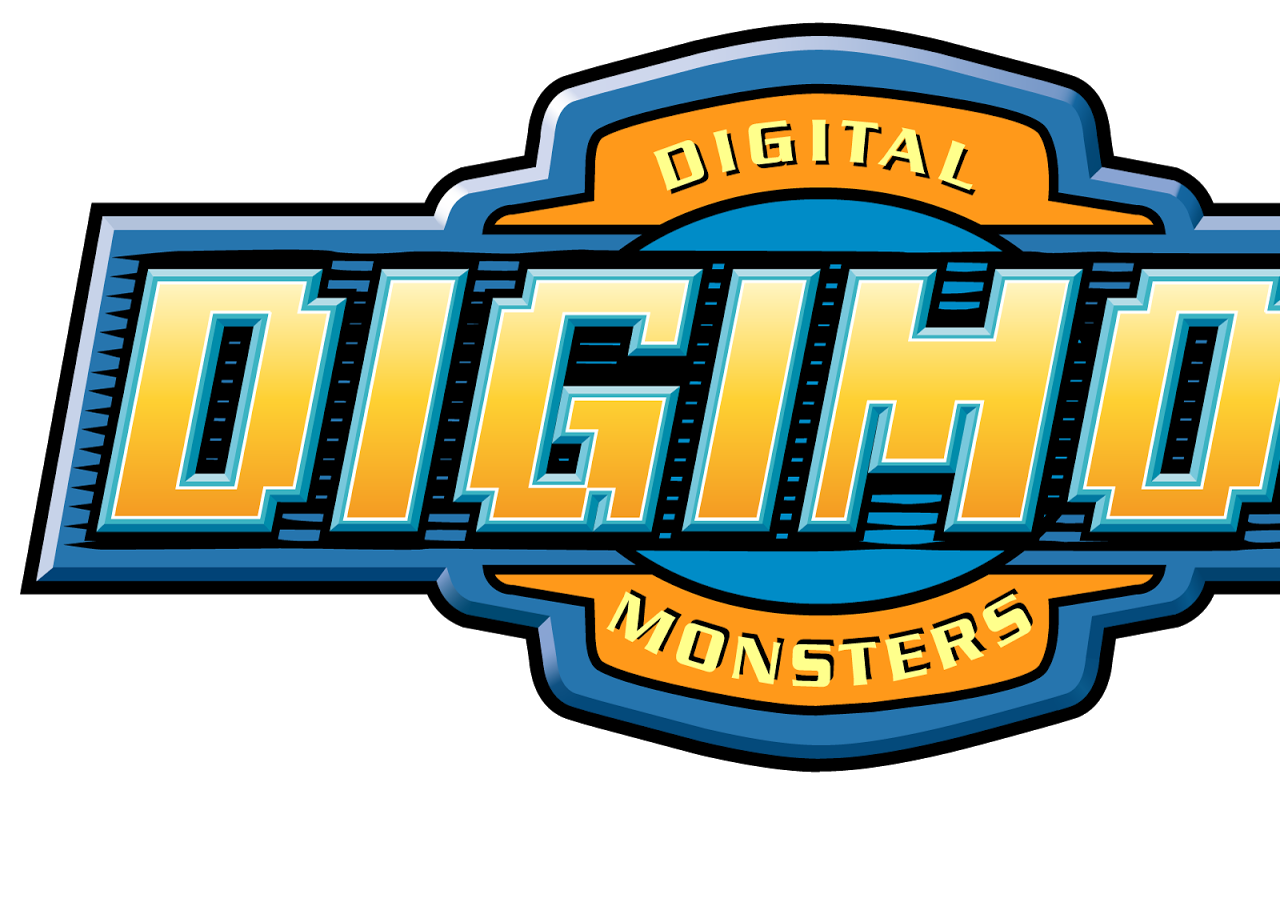
==== armor.html @ 2e9eb8c9 "comint10" ====
<!DOCTYPE html>
<html lang="en">
<head>
    <meta charset="UTF-8">
    <meta http-equiv="X-UA-Compatible" content="IE=edge">
    <meta name="viewport" content="width=device-width, initial-scale=1.0">
    <link rel="preconnect" href="https://fonts.googleapis.com">
<link rel="preconnect" href="https://fonts.gstatic.com" crossorigin>
<link href="https://fonts.googleapis.com/css2?family=Press+Start+2P&display=swap" rel="stylesheet">
<link rel="stylesheet" href="C:\Digimon\assets\css\style.css">
<link href="https://cdn.jsdelivr.net/npm/bootstrap@5.0.2/dist/css/bootstrap.min.css" rel="stylesheet" integrity="sha384-EVSTQN3/azprG1Anm3QDgpJLIm9Nao0Yz1ztcQTwFspd3yD65VohhpuuCOmLASjC" crossorigin="anonymous">

    <title>Nivel</title>
</head>
<body background="C:\Digimon\assets\img\digiworld.png">
    <header>
        <div class="header-content col-xs-12 col-sm-10 col-md-10 col-lg-3 col-xl-3">
            <a title="inicio" href="C:\Digimon\index.html"><img src="assets/img/digimon-logo.png"></a>
        </div>
       
     
        </form>
        
    </header>
    
    <div id="level4">
        
    </div>
   
        
    </div>
   
    <script src="https://cdn.jsdelivr.net/npm/bootstrap@5.0.2/dist/js/bootstrap.bundle.min.js" integrity="sha384-MrcW6ZMFYlzcLA8Nl+NtUVF0sA7MsXsP1UyJoMp4YLEuNSfAP+JcXn/tWtIaxVXM" crossorigin="anonymous"></script>
<script src="https://code.jquery.com/jquery-3.6.4.slim.min.js" integrity="sha256-a2yjHM4jnF9f54xUQakjZGaqYs/V1CYvWpoqZzC2/Bw=" crossorigin="anonymous"></script>
<script src="C:\Digimon\assets\js\script2.js"></script>
</body>
</html>
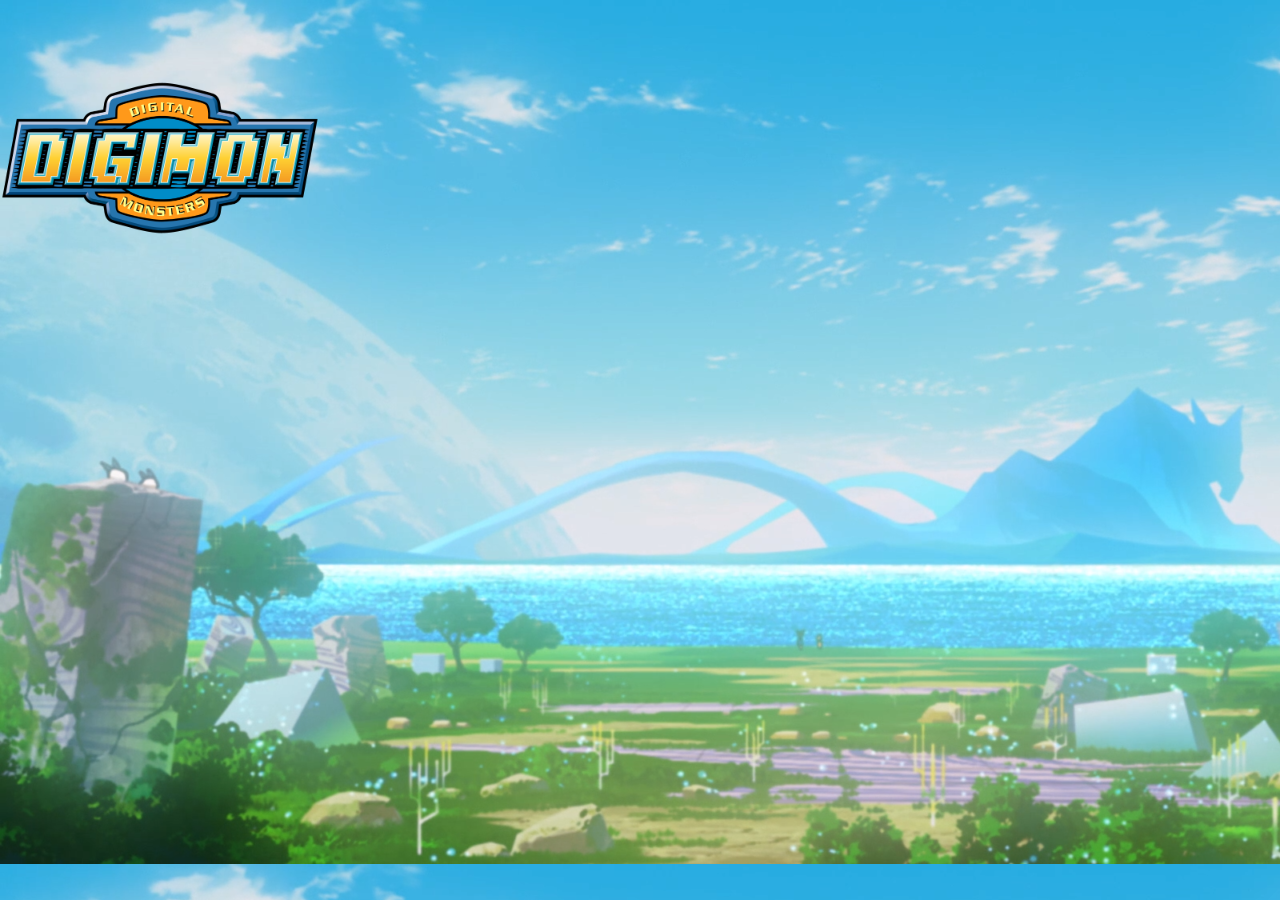
==== commit 502fdeef: "Update armor.html" ====
--- a/armor.html
+++ b/armor.html
@@ -7,15 +7,15 @@
     <link rel="preconnect" href="https://fonts.googleapis.com">
 <link rel="preconnect" href="https://fonts.gstatic.com" crossorigin>
 <link href="https://fonts.googleapis.com/css2?family=Press+Start+2P&display=swap" rel="stylesheet">
-<link rel="stylesheet" href="C:\Digimon\assets\css\style.css">
+<link rel="stylesheet" href="https://mauricioehp.github.io/DIGIMON/assets/css/style.css">
 <link href="https://cdn.jsdelivr.net/npm/bootstrap@5.0.2/dist/css/bootstrap.min.css" rel="stylesheet" integrity="sha384-EVSTQN3/azprG1Anm3QDgpJLIm9Nao0Yz1ztcQTwFspd3yD65VohhpuuCOmLASjC" crossorigin="anonymous">
 
     <title>Nivel</title>
 </head>
-<body background="C:\Digimon\assets\img\digiworld.png">
+<body background="https://mauricioehp.github.io/DIGIMON/assets/img/digiworld.png">
     <header>
         <div class="header-content col-xs-12 col-sm-10 col-md-10 col-lg-3 col-xl-3">
-            <a title="inicio" href="C:\Digimon\index.html"><img src="assets/img/digimon-logo.png"></a>
+            <a title="inicio" href="https://mauricioehp.github.io/DIGIMON/index.html"><img src="assets/img/digimon-logo.png"></a>
         </div>
        
      
@@ -32,6 +32,6 @@
    
     <script src="https://cdn.jsdelivr.net/npm/bootstrap@5.0.2/dist/js/bootstrap.bundle.min.js" integrity="sha384-MrcW6ZMFYlzcLA8Nl+NtUVF0sA7MsXsP1UyJoMp4YLEuNSfAP+JcXn/tWtIaxVXM" crossorigin="anonymous"></script>
 <script src="https://code.jquery.com/jquery-3.6.4.slim.min.js" integrity="sha256-a2yjHM4jnF9f54xUQakjZGaqYs/V1CYvWpoqZzC2/Bw=" crossorigin="anonymous"></script>
-<script src="C:\Digimon\assets\js\script2.js"></script>
+<script src="https://mauricioehp.github.io/DIGIMON/assets/js/script2.js"></script>
 </body>
-</html>+</html>
